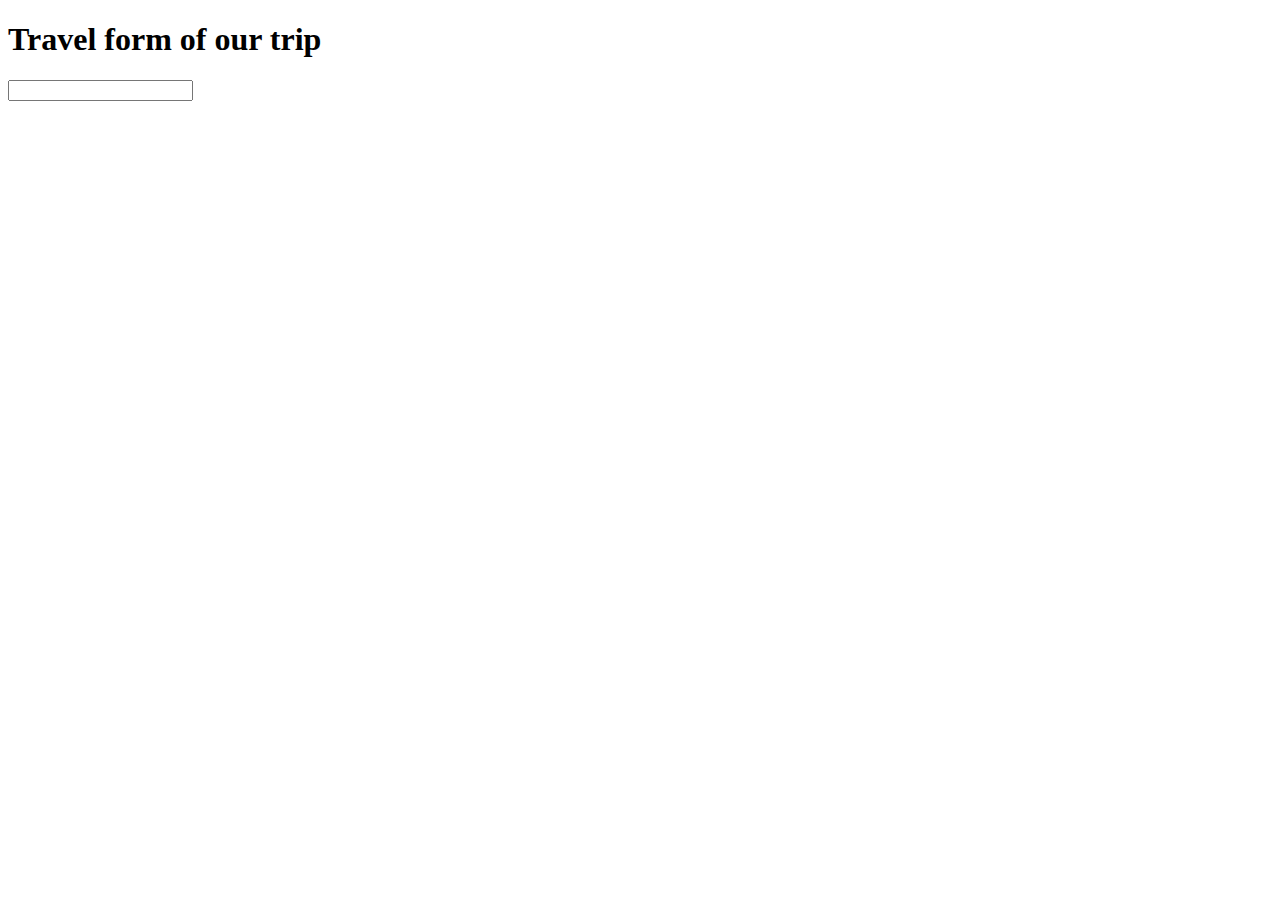
==== forms.html @ 7374bc7d "intial commit" ====
<!DOCTYPE html>
<html lang="en">
<head>
    <meta charset="UTF-8">
    <meta http-equiv="X-UA-Compatible" content="IE=edge">
    <meta name="viewport" content="width=div, initial-scale=1.0">
    <title>Document</title>
</head>
<body>
   <div>
    <h1>Travel form of our trip</h1>
    <form action="form.php">
        <input type="text"> 

    </form>
   </div> 
</body>
</html>
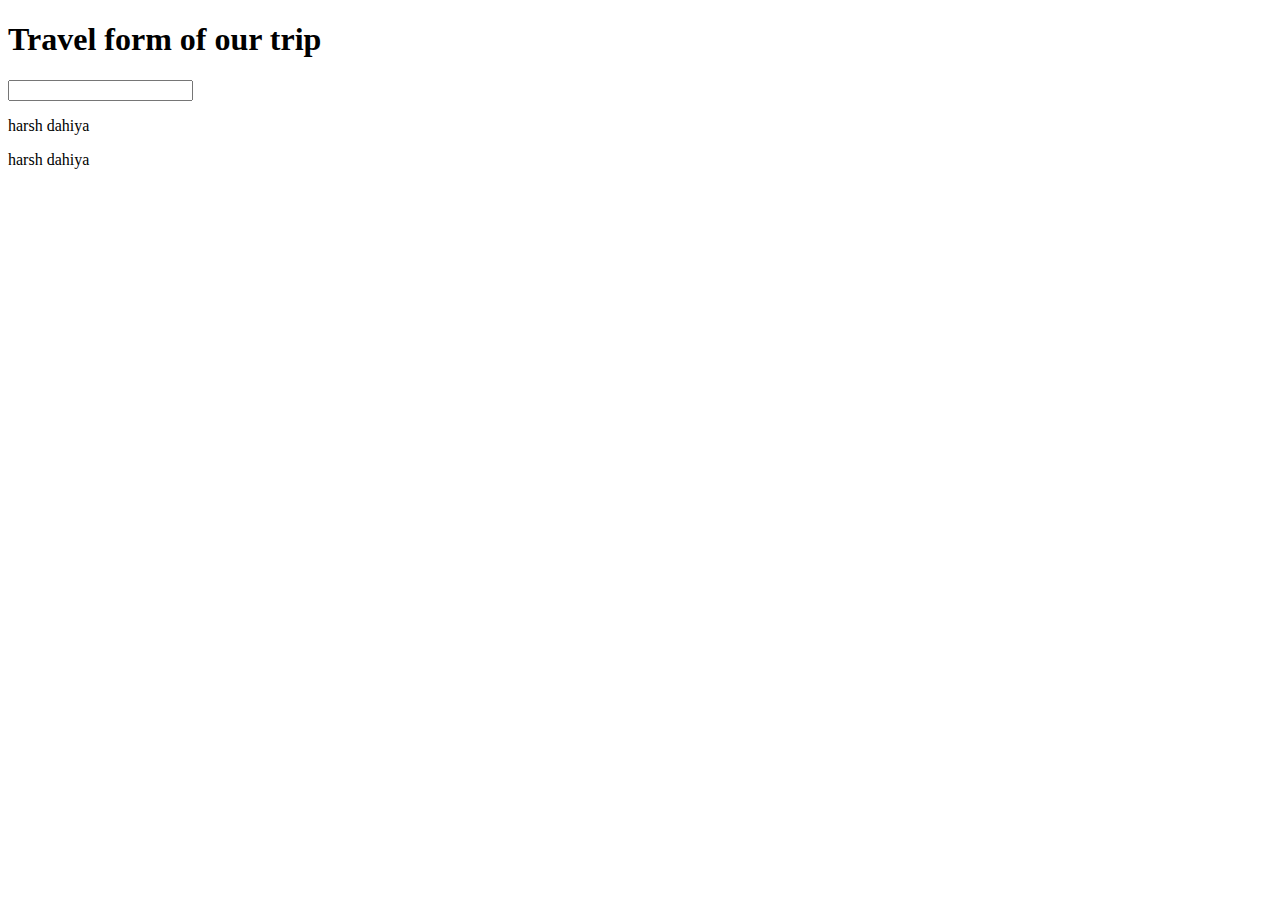
==== commit 018b556c: "changed forms.html and addedone p tag" ====
--- a/forms.html
+++ b/forms.html
@@ -11,6 +11,9 @@
     <h1>Travel form of our trip</h1>
     <form action="form.php">
         <input type="text"> 
+        <p>harsh dahiya </p>
+        <p>harsh dahiya</p>
+
 
     </form>
    </div> 
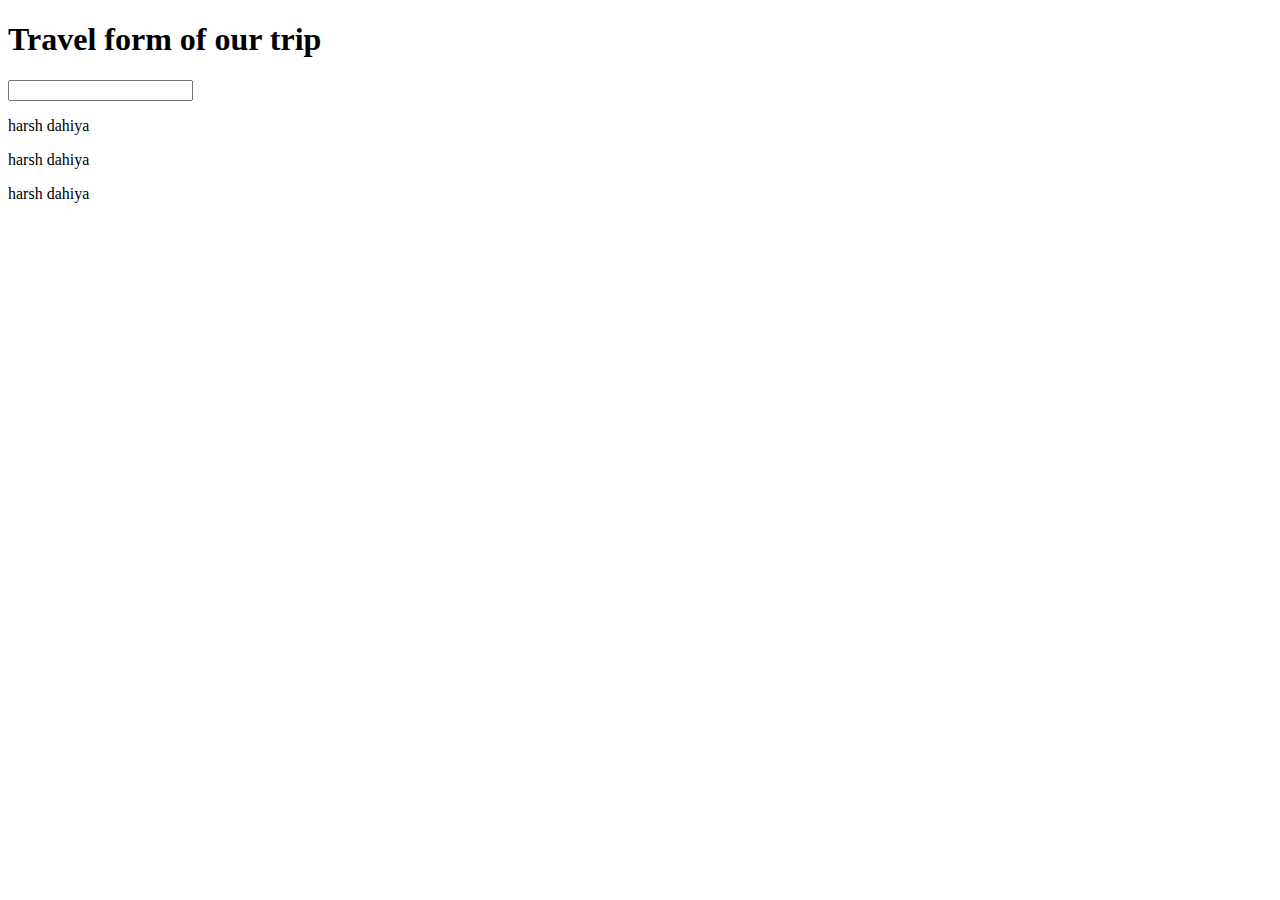
==== commit 700a3f19: "final terms" ====
--- a/forms.html
+++ b/forms.html
@@ -13,6 +13,7 @@
         <input type="text"> 
         <p>harsh dahiya </p>
         <p>harsh dahiya</p>
+        <p>harsh dahiya</p>
 
 
     </form>
